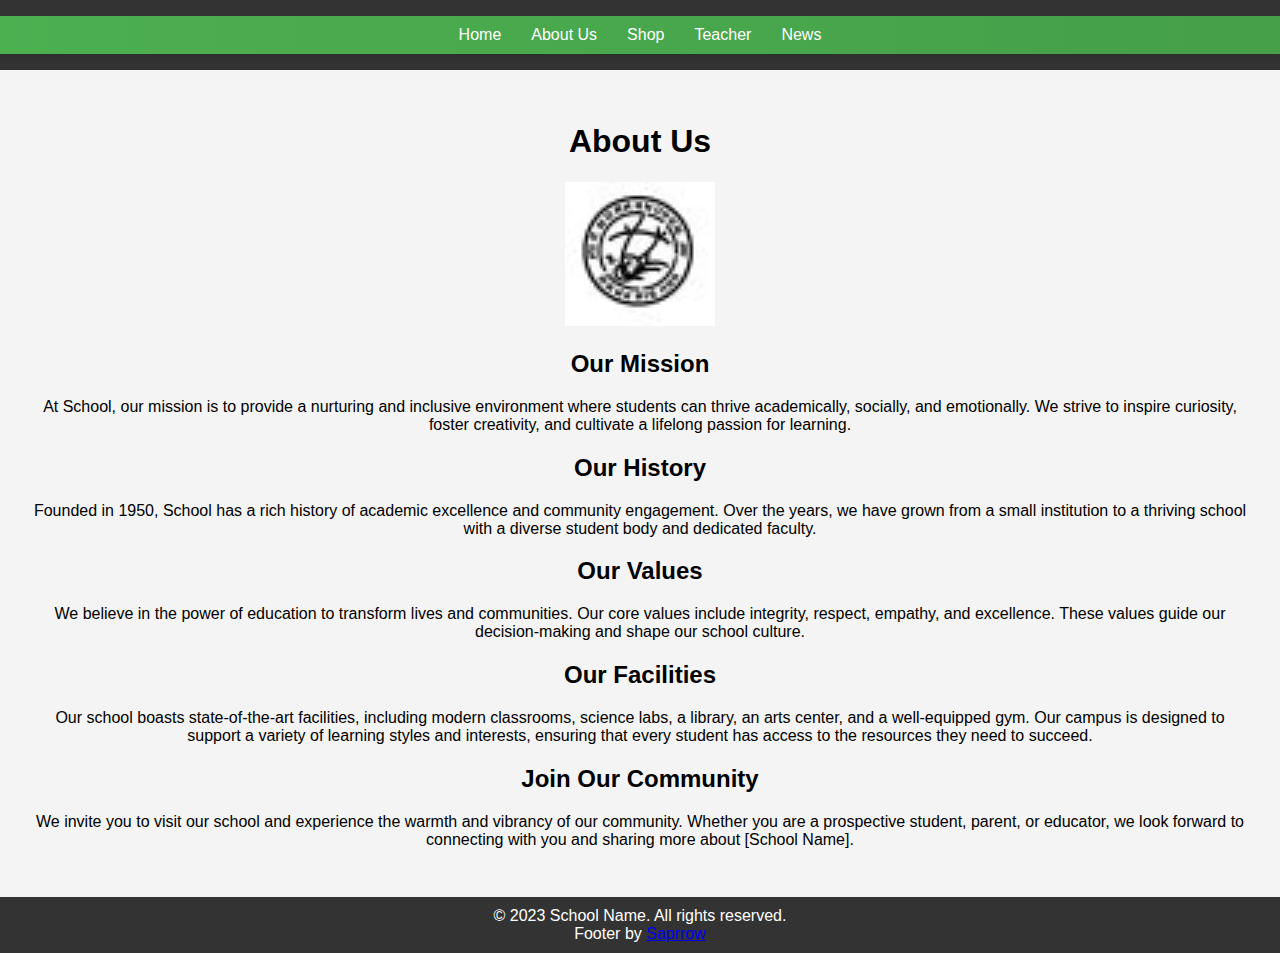
==== about-us.html @ 5f61548f "Add files via upload" ====
<!DOCTYPE html>
<html lang="en">
<head>
    <meta charset="UTF-8">
    <meta name="viewport" content="width=device-width, initial-scale=1.0">
    <title>About Us</title>
    <link rel="stylesheet" href="styles.css">

</head>
<body>
    <header>
        <nav class="nav-bar">
            <ul>
                <li><a href="index.html">Home</a></li>
                <li><a href="about-us.html">About Us</a></li>
                <li><a href="cart.html">Shop</a></li>
                <li><a href="teacher.html">Teacher</a></li>
                <li><a href="news.html">News</a></li>
            </ul>
        </nav>
    </header>
    <main>
        <h1>About Us</h1>
        <div class="about-content">
            <img src="your-school-image.jpg" alt="School Image"> <!-- 在这里放置你的图片 -->
            <h2>Our Mission</h2>
            <p>At School, our mission is to provide a nurturing and inclusive environment where students can thrive academically, socially, and emotionally. We strive to inspire curiosity, foster creativity, and cultivate a lifelong passion for learning.</p>
 
            <h2>Our History</h2>
            <p>Founded in 1950, School has a rich history of academic excellence and community engagement. Over the years, we have grown from a small institution to a thriving school with a diverse student body and dedicated faculty.</p>
 
            <h2>Our Values</h2>
            <p>We believe in the power of education to transform lives and communities. Our core values include integrity, respect, empathy, and excellence. These values guide our decision-making and shape our school culture.</p>
 
            <h2>Our Facilities</h2>
            <p>Our school boasts state-of-the-art facilities, including modern classrooms, science labs, a library, an arts center, and a well-equipped gym. Our campus is designed to support a variety of learning styles and interests, ensuring that every student has access to the resources they need to succeed.</p>
 
            <h2>Join Our Community</h2>
            <p>We invite you to visit our school and experience the warmth and vibrancy of our community. Whether you are a prospective student, parent, or educator, we look forward to connecting with you and sharing more about [School Name].</p>
        </div>
    </main>
    <footer>
        <div id="footer-content">
            <p>© 2023 School Name. All rights reserved.</p>
            <p>Footer by <a href="#">Saprrow</a></p>
        </div>
    </footer>
    <script src="script.js"></script>
</body>
</html>
---- styles.css ----
/* Sparrow */

/* Global Styles */
body {
  margin: 0;
  padding: 0;
  font-family: Arial, sans-serif;
  background-color: #f4f4f4; /* Background color */
  display: flex; /* Flexbox for body */
  flex-direction: column; /* Align content vertically */
  min-height: 100vh; /* Ensure it takes at least full height */
}

header {
  background: #333;
  color: #fff;
  padding: 1rem 0;
  text-align: center;
}

footer {
  background-color: #333; /* Changed background color */
  padding: 10px 0;
  text-align: center;
  position: relative; /* Changed to relative to avoid fixed position */
  width: 100%;
  color: #fff; /* Text color */
  margin-top: auto; /* Push the footer to the bottom */
}

footer #footer-content p {
  margin: 0;
}

/* Navigation Bar Styles */
.nav-bar {
  background: linear-gradient(to right, #4CAF50, #45a049); /* Green gradient */
  padding: 10px 0;
  box-shadow: 0 4px 6px rgba(0, 0, 0, 0.1); /* Shadow */
}

.nav-bar ul {
  list-style-type: none; 
  margin: 0;
  padding: 0;
  display: flex;
  justify-content: center;
  align-items: center;
}

.nav-bar ul li {
  margin: 0 15px;
}

.nav-bar ul li a {
  text-decoration: none;
  color: white;
  font-size: 16px;
  font-family: Arial, sans-serif;
  transition: color 0.3s ease, transform 0.2s ease;
}

.nav-bar ul li a:hover {
  color: #FFD700;
  transform: scale(1.05);
}

/* Main Content Styles */
main {
  padding: 2rem;
  text-align: center;
  flex-grow: 1; /* Ensures the main content takes the remaining space */
}

.hero-image {
  max-width: 100%;
  height: auto;
  margin-bottom: 2rem;
}

.about-section {
  margin-bottom: 2rem;
}

.about-section p {
  max-width: 800px;
  margin: 0 auto;
}

/* Course Section Styles */
.course-section {
  display: flex;
  flex-wrap: wrap;
  justify-content: center;
  margin-top: 20px;
  background-color: #f9f9f9;
  padding: 20px;
  border-radius: 10px;
  box-shadow: 0 0 10px rgba(0, 0, 0, 0.1);
}

.course {
  width: calc(20% - 20px);
  border: 1px solid #ccc;
  margin: 10px;
  padding: 10px;
  text-align: center;
  box-sizing: border-box;
  background-color: #fff;
  box-shadow: 0 0 5px rgba(0, 0, 0, 0.1);
  transition: transform 0.2s;
}

.course:hover {
  transform: translateY(-10px);
}

.course button {
  background-color: #f44336; /* Red button */
  color: white;
  border: none;
  padding: 5px 10px;
  margin: 5px 0;
  cursor: pointer;
  border-radius: 5px;
}

.course input[type="text"] {
  width: 50px;
  margin: 5px 0;
  text-align: center;
  border: 1px solid #ccc;
  border-radius: 5px;
}

/* Total Price Section Styles */
.total-price-section {
  margin-top: 20px;
  text-align: center;
  background-color: #f1f1f1;
  padding: 20px;
  border-radius: 10px;
  box-shadow: 0 0 10px rgba(0, 0, 0, 0.1);
}

.total-price-section button {
  background-color: #2196F3; /* Blue button */
  color: white;
  border: none;
  padding: 5px 10px;
  margin: 5px;
  cursor: pointer;
  border-radius: 5px;
}

/* Form and Input Styles */
input[type="email"], 
input[type="password"], 
input[type="submit"], 
input[type="text"], 
button {
  font-size: 16px;
  padding: 8px;
  margin: 10px 0;
  width: 100%;
  border-radius: 5px;
  border: 1px solid #ccc;
}

input[type="submit"], button {
  background-color: #2196F3;
  color: white;
  border: none;
  cursor: pointer;
}

input[type="submit"]:hover, button:hover {
  background-color: #0b79d0;
}

/* Page Name Section */
.page-name h1 {
  font-size: 2rem;
  margin: 20px 0;
}

/* Teacher Section Styles */
.teacher-section {
  display: flex;
  align-items: center;
  justify-content: center; /* Center content */
  margin-bottom: 20px;
}

.teacher-section img {
  width: 150px;
  height: 150px;
  object-fit: cover;
  margin-right: 20px;
  border-radius: 50%; /* Optional: makes the image circular */
}

.teacher-info h2 {
  font-size: 1.5rem;
  margin-bottom: 10px;
}

.teacher-info p {
  font-size: 1rem;
  color: #333;
}

/* Search Bar */
input[type="text"] {
  width: calc(100% - 4em);
  padding: 0.5em;
  margin-bottom: 2em;
}
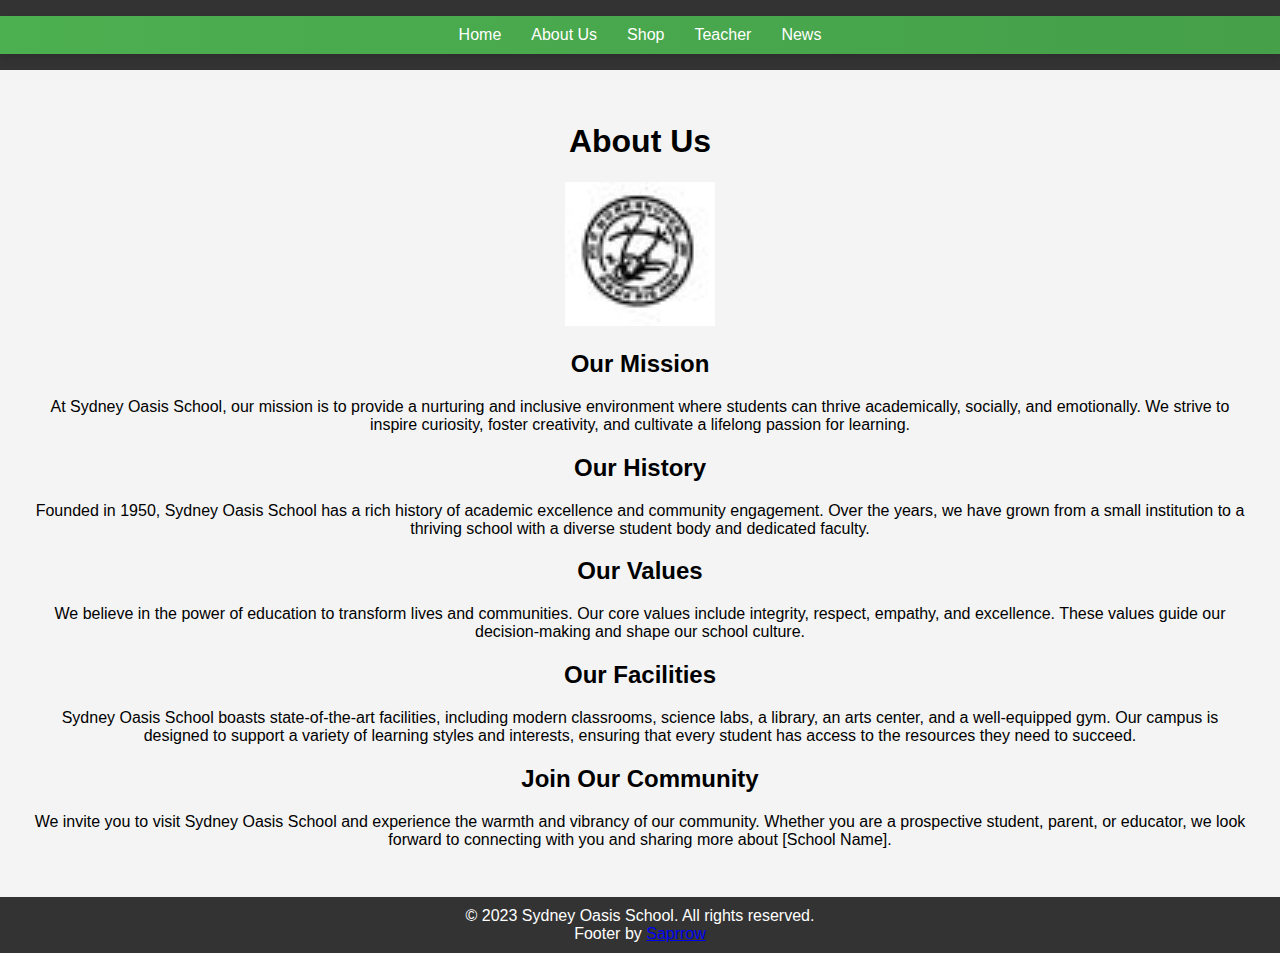
==== commit 59bf810c: "Update about-us.html" ====
--- a/about-us.html
+++ b/about-us.html
@@ -22,29 +22,29 @@
     <main>
         <h1>About Us</h1>
         <div class="about-content">
-            <img src="your-school-image.jpg" alt="School Image"> <!-- 在这里放置你的图片 -->
+            <img src="your-school-image.jpg" alt="School Image"> 
             <h2>Our Mission</h2>
-            <p>At School, our mission is to provide a nurturing and inclusive environment where students can thrive academically, socially, and emotionally. We strive to inspire curiosity, foster creativity, and cultivate a lifelong passion for learning.</p>
+            <p>At Sydney Oasis School, our mission is to provide a nurturing and inclusive environment where students can thrive academically, socially, and emotionally. We strive to inspire curiosity, foster creativity, and cultivate a lifelong passion for learning.</p>
  
             <h2>Our History</h2>
-            <p>Founded in 1950, School has a rich history of academic excellence and community engagement. Over the years, we have grown from a small institution to a thriving school with a diverse student body and dedicated faculty.</p>
+            <p>Founded in 1950, Sydney Oasis School has a rich history of academic excellence and community engagement. Over the years, we have grown from a small institution to a thriving school with a diverse student body and dedicated faculty.</p>
  
             <h2>Our Values</h2>
             <p>We believe in the power of education to transform lives and communities. Our core values include integrity, respect, empathy, and excellence. These values guide our decision-making and shape our school culture.</p>
  
             <h2>Our Facilities</h2>
-            <p>Our school boasts state-of-the-art facilities, including modern classrooms, science labs, a library, an arts center, and a well-equipped gym. Our campus is designed to support a variety of learning styles and interests, ensuring that every student has access to the resources they need to succeed.</p>
+            <p>Sydney Oasis School boasts state-of-the-art facilities, including modern classrooms, science labs, a library, an arts center, and a well-equipped gym. Our campus is designed to support a variety of learning styles and interests, ensuring that every student has access to the resources they need to succeed.</p>
  
             <h2>Join Our Community</h2>
-            <p>We invite you to visit our school and experience the warmth and vibrancy of our community. Whether you are a prospective student, parent, or educator, we look forward to connecting with you and sharing more about [School Name].</p>
+            <p>We invite you to visit Sydney Oasis School and experience the warmth and vibrancy of our community. Whether you are a prospective student, parent, or educator, we look forward to connecting with you and sharing more about [School Name].</p>
         </div>
     </main>
     <footer>
         <div id="footer-content">
-            <p>© 2023 School Name. All rights reserved.</p>
+            <p>© 2023 Sydney Oasis School. All rights reserved.</p>
             <p>Footer by <a href="#">Saprrow</a></p>
         </div>
     </footer>
     <script src="script.js"></script>
 </body>
-</html>+</html>
